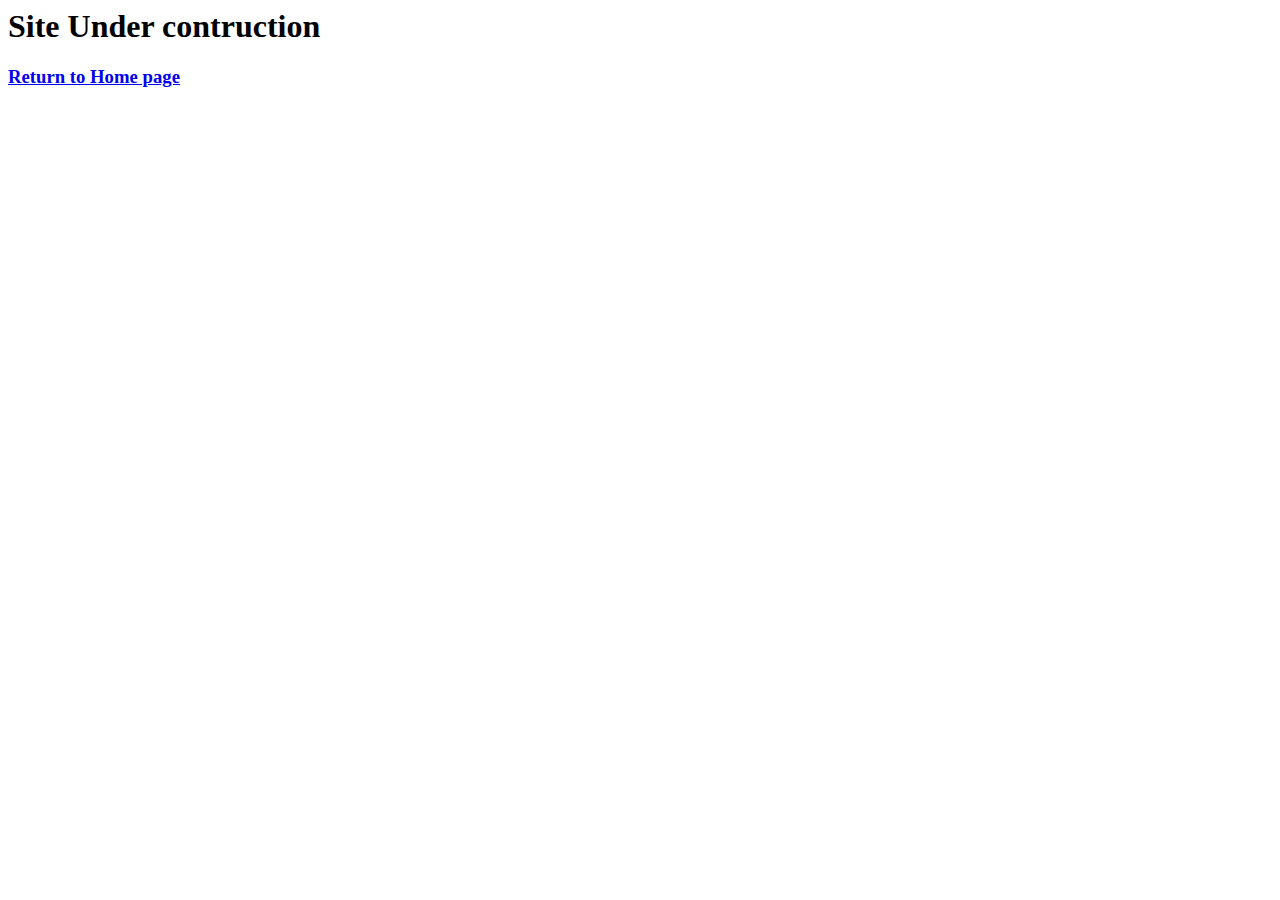
==== speakers/brancaccio.html @ 07144291 "solution" ====
<html lang="en">
<head>
    <meta charset="UTF-8">
    <meta name="viewport" content="width=device-width, initial-scale=1.0">
    <title>Document</title>
</head>
<body>
    <h1>Site Under contruction</h1>
            <h3>
                <a href="..">Return to Home page</a>
            </h3>
</body>
</html>
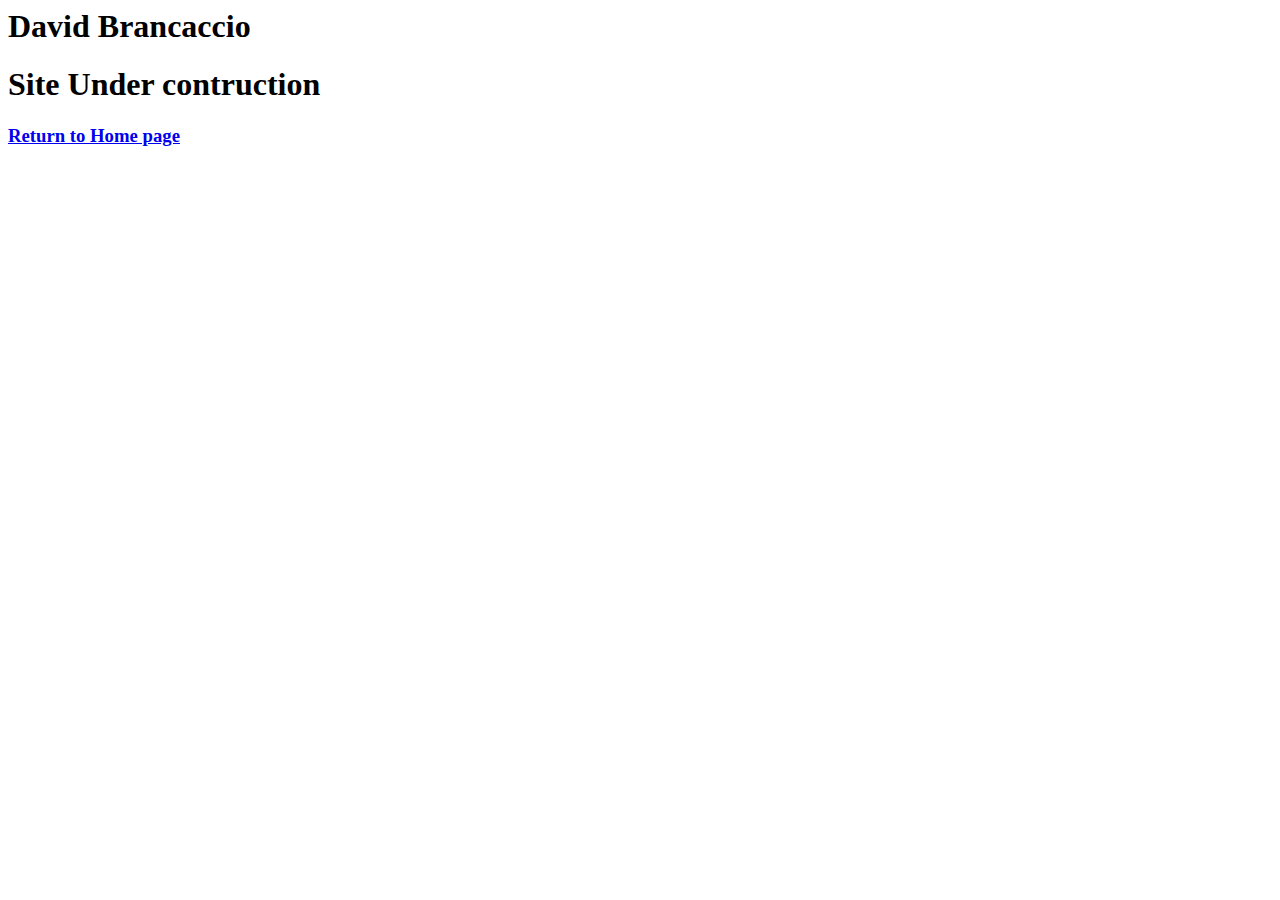
==== commit 3208684e: "Update brancaccio.html" ====
--- a/speakers/brancaccio.html
+++ b/speakers/brancaccio.html
@@ -5,9 +5,10 @@
     <title>Document</title>
 </head>
 <body>
+    <h1>David Brancaccio</h1>
     <h1>Site Under contruction</h1>
             <h3>
                 <a href="..">Return to Home page</a>
             </h3>
 </body>
-</html>+</html>
